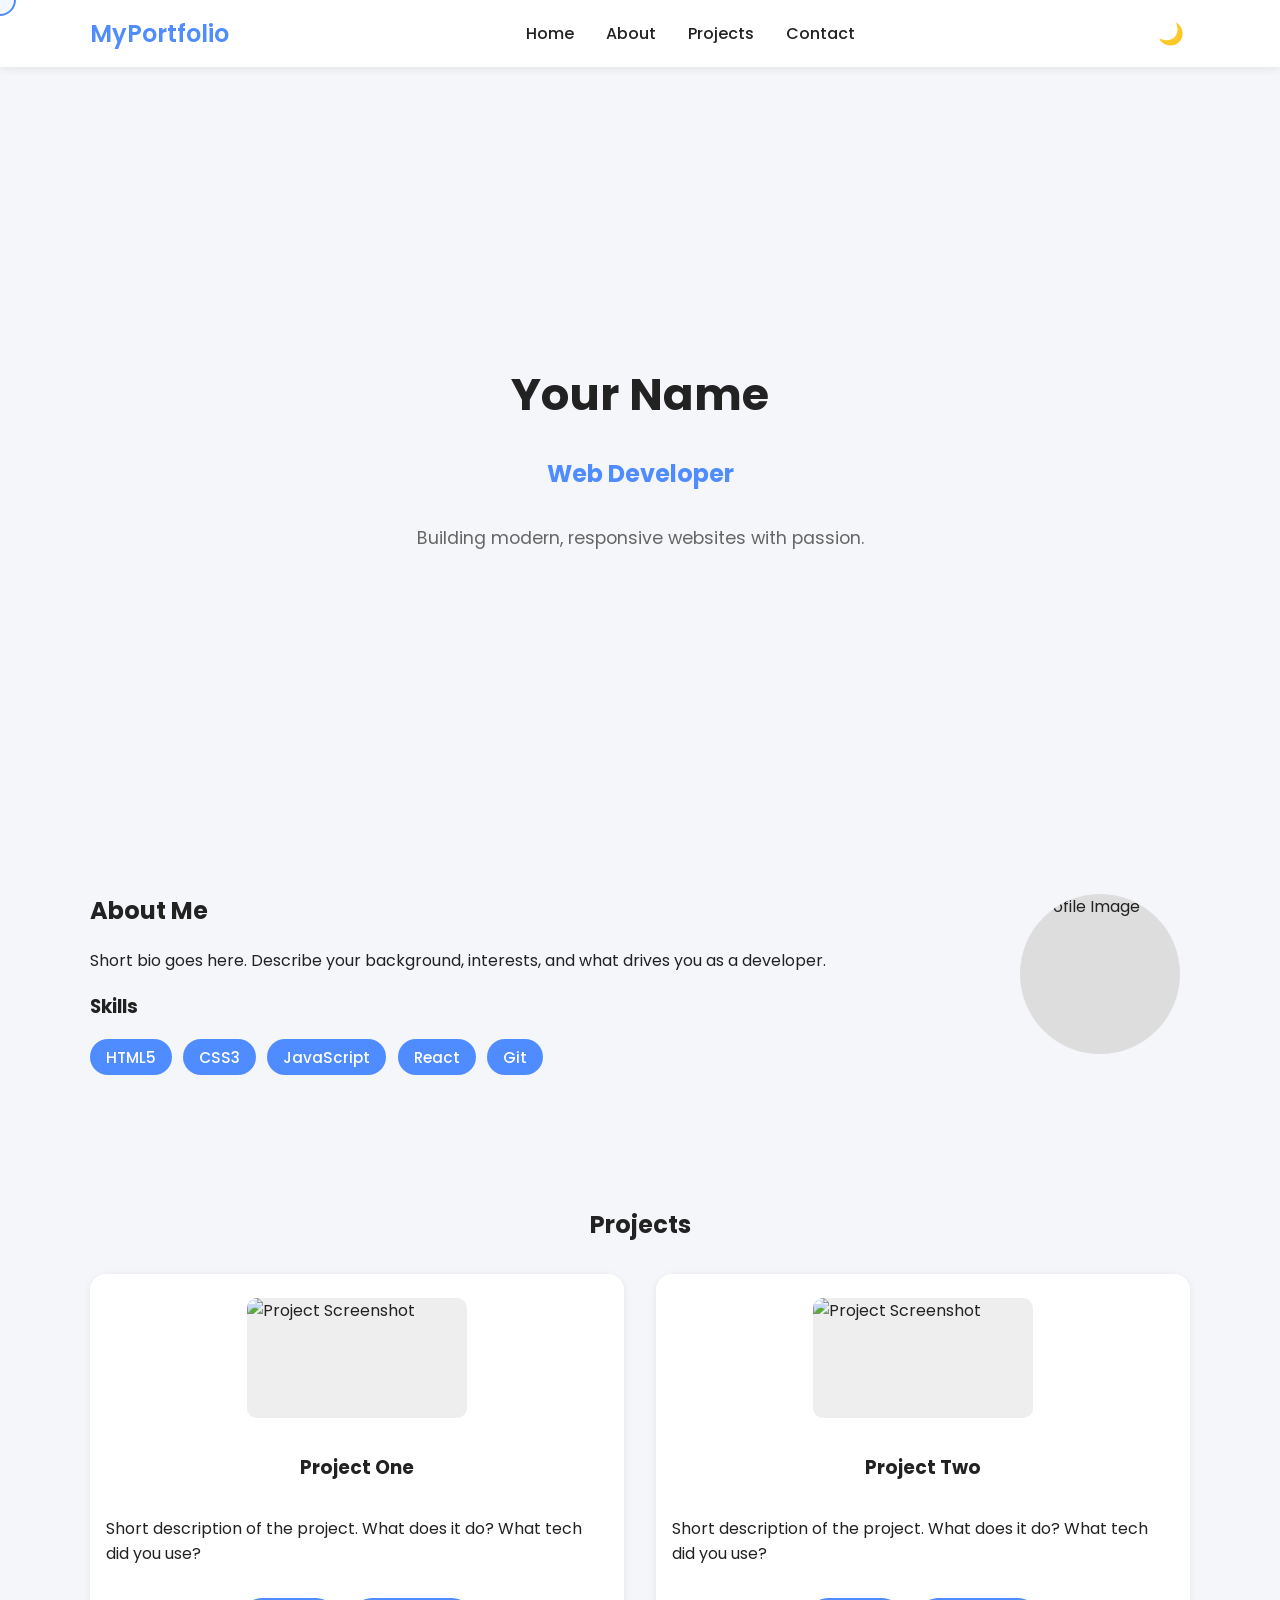
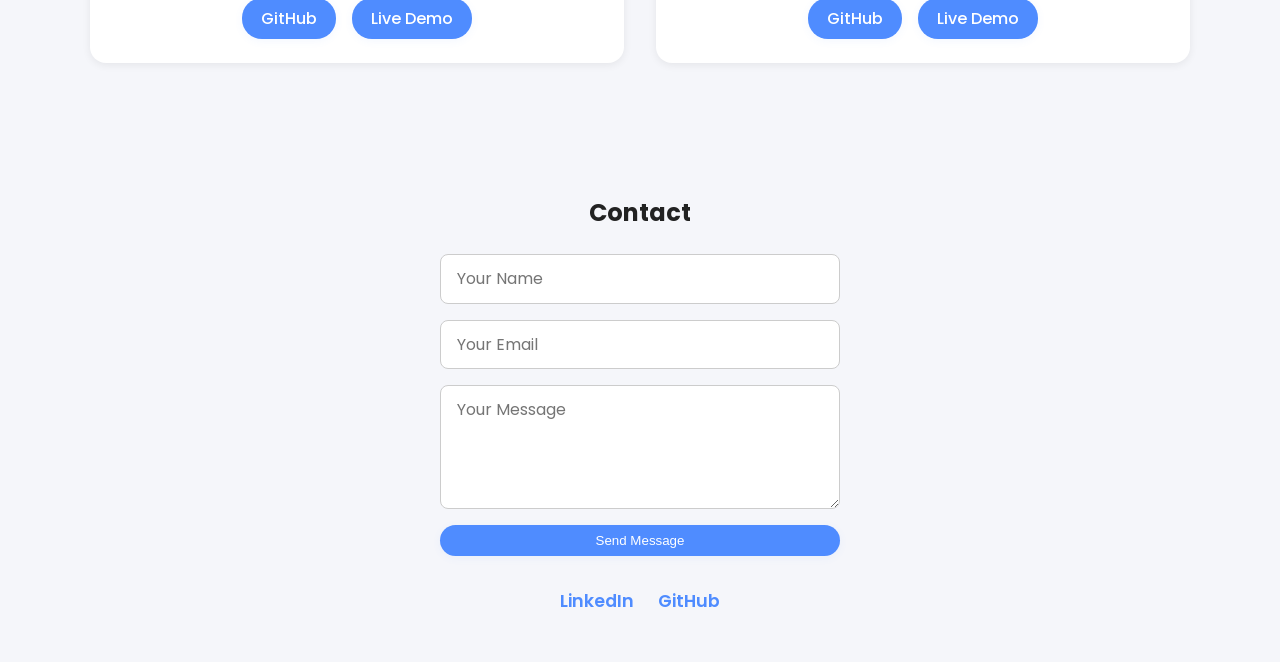
==== index.html @ bad52521 "Rename portfolio.html to index.html" ====
<!DOCTYPE html>
<html lang="en">
<head>
  <meta charset="UTF-8">
  <meta name="viewport" content="width=device-width, initial-scale=1.0">
  <title>My Portfolio</title>
  <link rel="preconnect" href="https://fonts.googleapis.com">
  <link rel="preconnect" href="https://fonts.gstatic.com" crossorigin>
  <link href="https://fonts.googleapis.com/css2?family=Poppins:wght@400;600&display=swap" rel="stylesheet">
  <link rel="stylesheet" href="assets/portfolio.css">
  <script defer src="js/portfolio.js"></script>
</head>
<body>
  <header>
    <nav class="navbar">
      <div class="logo">MyPortfolio</div>
      <ul class="nav-links">
        <li><a href="#home">Home</a></li>
        <li><a href="#about">About</a></li>
        <li><a href="#projects">Projects</a></li>
        <li><a href="#contact">Contact</a></li>
      </ul>
      <button id="mode-toggle" aria-label="Toggle dark/light mode">🌙</button>
    </nav>
  </header>
  <main>
    <section id="home" class="section home-section">
      <h1>Your Name</h1>
      <h2>Web Developer</h2>
      <p class="tagline">Building modern, responsive websites with passion.</p>
    </section>
    <section id="about" class="section about-section">
      <div class="about-content">
        <div class="about-text">
          <h2>About Me</h2>
          <p>Short bio goes here. Describe your background, interests, and what drives you as a developer.</p>
          <h3>Skills</h3>
          <ul class="skills-list">
            <li>HTML5</li>
            <li>CSS3</li>
            <li>JavaScript</li>
            <li>React</li>
            <li>Git</li>
          </ul>
        </div>
        <div class="about-image">
          <img src="assets/profile-placeholder.png" alt="Profile Image" />
        </div>
      </div>
    </section>
    <section id="projects" class="section projects-section">
      <h2>Projects</h2>
      <div class="projects-grid">
        <div class="project-card">
          <img src="assets/project1-placeholder.png" alt="Project Screenshot" />
          <h3>Project One</h3>
          <p>Short description of the project. What does it do? What tech did you use?</p>
          <div class="project-links">
            <a href="#" class="btn" target="_blank">GitHub</a>
            <a href="#" class="btn" target="_blank">Live Demo</a>
          </div>
        </div>
        <div class="project-card">
          <img src="assets/project2-placeholder.png" alt="Project Screenshot" />
          <h3>Project Two</h3>
          <p>Short description of the project. What does it do? What tech did you use?</p>
          <div class="project-links">
            <a href="#" class="btn" target="_blank">GitHub</a>
            <a href="#" class="btn" target="_blank">Live Demo</a>
          </div>
        </div>
        <!-- Add more project cards as needed -->
      </div>
    </section>
    <section id="contact" class="section contact-section">
      <h2>Contact</h2>
      <form class="contact-form">
        <input type="text" name="name" placeholder="Your Name" required />
        <input type="email" name="email" placeholder="Your Email" required />
        <textarea name="message" placeholder="Your Message" required></textarea>
        <button type="submit" class="btn">Send Message</button>
      </form>
      <div class="social-links">
        <a href="#" aria-label="LinkedIn" class="social-icon">LinkedIn</a>
        <a href="#" aria-label="GitHub" class="social-icon">GitHub</a>
        <!-- Add more social icons as needed -->
      </div>
    </section>
  </main>
  <div class="custom-cursor"></div>
</body>
</html>
---- assets/portfolio.css ----
/* Google Fonts */
body {
  font-family: 'Poppins', Arial, sans-serif;
  margin: 0;
  background: var(--bg);
  color: var(--text);
  transition: background 0.3s, color 0.3s;
}
:root {
  --bg: #f5f6fa;
  --text: #222;
  --accent: #4f8cff;
  --card-bg: #fff;
  --shadow: 0 2px 8px rgba(0,0,0,0.07);
}
body.dark {
  --bg: #181a1b;
  --text: #f5f6fa;
  --card-bg: #23272f;
  --accent: #ffb347;
}
header {
  background: var(--card-bg);
  box-shadow: var(--shadow);
  position: sticky;
  top: 0;
  z-index: 10;
}
.navbar {
  display: flex;
  align-items: center;
  justify-content: space-between;
  max-width: 1100px;
  margin: 0 auto;
  padding: 1rem 2rem;
}
.logo {
  font-weight: 600;
  font-size: 1.5rem;
  color: var(--accent);
}
.nav-links {
  list-style: none;
  display: flex;
  gap: 2rem;
  margin: 0;
  padding: 0;
}
.nav-links a {
  text-decoration: none;
  color: var(--text);
  font-weight: 500;
  transition: color 0.2s;
}
.nav-links a:hover {
  color: var(--accent);
}
#mode-toggle {
  background: none;
  border: none;
  font-size: 1.3rem;
  cursor: pointer;
  color: var(--accent);
  transition: color 0.2s;
}
.section {
  padding: 4rem 1rem 3rem 1rem;
  max-width: 1100px;
  margin: 0 auto;
}
.home-section {
  display: flex;
  flex-direction: column;
  align-items: center;
  justify-content: center;
  min-height: 70vh;
  text-align: center;
}
.home-section h1 {
  font-size: 2.8rem;
  margin-bottom: 0.5rem;
}
.home-section h2 {
  font-size: 1.5rem;
  color: var(--accent);
  margin-bottom: 1rem;
}
.tagline {
  font-size: 1.1rem;
  color: #666;
}
.about-content {
  display: flex;
  flex-wrap: wrap;
  gap: 2rem;
  align-items: center;
  justify-content: center;
}
.about-text {
  flex: 1 1 250px;
}
.about-image {
  flex: 0 0 180px;
  display: flex;
  align-items: center;
  justify-content: center;
}
.about-image img {
  width: 160px;
  height: 160px;
  border-radius: 50%;
  object-fit: cover;
  background: #ddd;
}
.skills-list {
  display: flex;
  flex-wrap: wrap;
  gap: 0.7rem;
  padding: 0;
  margin: 1rem 0 0 0;
  list-style: none;
}
.skills-list li {
  background: var(--accent);
  color: #fff;
  padding: 0.4rem 1rem;
  border-radius: 20px;
  font-size: 0.95rem;
  font-weight: 500;
}
.projects-section h2 {
  text-align: center;
  margin-bottom: 2rem;
}
.projects-grid {
  display: grid;
  grid-template-columns: repeat(auto-fit, minmax(260px, 1fr));
  gap: 2rem;
}
.project-card {
  background: var(--card-bg);
  box-shadow: var(--shadow);
  border-radius: 16px;
  padding: 1.5rem 1rem;
  display: flex;
  flex-direction: column;
  align-items: center;
  transition: transform 0.2s, box-shadow 0.2s;
  position: relative;
  overflow: hidden;
}
.project-card:hover {
  transform: translateY(-8px) scale(1.03);
  box-shadow: 0 6px 24px rgba(79,140,255,0.13);
}
.project-card img {
  width: 100%;
  max-width: 220px;
  height: 120px;
  object-fit: cover;
  border-radius: 10px;
  margin-bottom: 1rem;
  background: #eee;
}
.project-links {
  display: flex;
  gap: 1rem;
  margin-top: 1rem;
}
.btn {
  background: var(--accent);
  color: #fff;
  border: none;
  padding: 0.5rem 1.2rem;
  border-radius: 20px;
  font-weight: 500;
  cursor: pointer;
  text-decoration: none;
  transition: background 0.2s, transform 0.2s;
  box-shadow: 0 2px 8px rgba(79,140,255,0.07);
}
.btn:hover {
  background: #3566b8;
  transform: scale(1.05);
}
.contact-section h2 {
  text-align: center;
  margin-bottom: 1.5rem;
}
.contact-form {
  display: flex;
  flex-direction: column;
  gap: 1rem;
  max-width: 400px;
  margin: 0 auto 2rem auto;
}
.contact-form input,
.contact-form textarea {
  padding: 0.7rem 1rem;
  border: 1px solid #ccc;
  border-radius: 8px;
  font-size: 1rem;
  font-family: inherit;
  background: var(--card-bg);
  color: var(--text);
  transition: border 0.2s;
}
.contact-form input:focus,
.contact-form textarea:focus {
  border: 1.5px solid var(--accent);
  outline: none;
}
.contact-form textarea {
  min-height: 100px;
  resize: vertical;
}
.social-links {
  display: flex;
  justify-content: center;
  gap: 1.5rem;
}
.social-icon {
  color: var(--accent);
  font-weight: 600;
  text-decoration: none;
  font-size: 1.1rem;
  transition: color 0.2s;
}
.social-icon:hover {
  color: #3566b8;
}
/* Custom Cursor */
.custom-cursor {
  position: fixed;
  top: 0; left: 0;
  width: 28px; height: 28px;
  border: 2px solid var(--accent);
  border-radius: 50%;
  pointer-events: none;
  z-index: 9999;
  transform: translate(-50%, -50%);
  transition: background 0.2s, border 0.2s, transform 0.08s;
  background: rgba(79,140,255,0.07);
}
body.dark .custom-cursor {
  border-color: #ffb347;
  background: rgba(255,179,71,0.07);
}
/* Scroll Animations */
.section {
  opacity: 0;
  transform: translateY(40px);
  transition: opacity 0.7s, transform 0.7s;
}
.section.visible {
  opacity: 1;
  transform: none;
}
/* Responsive Design */
@media (max-width: 800px) {
  .about-content {
    flex-direction: column;
    gap: 1.5rem;
  }
  .navbar {
    flex-direction: column;
    gap: 1rem;
  }
}
@media (max-width: 500px) {
  .section {
    padding: 2.5rem 0.5rem 2rem 0.5rem;
  }
  .home-section h1 {
    font-size: 2rem;
  }
  .about-image img {
    width: 110px;
    height: 110px;
  }
  .projects-grid {
    gap: 1rem;
  }
}
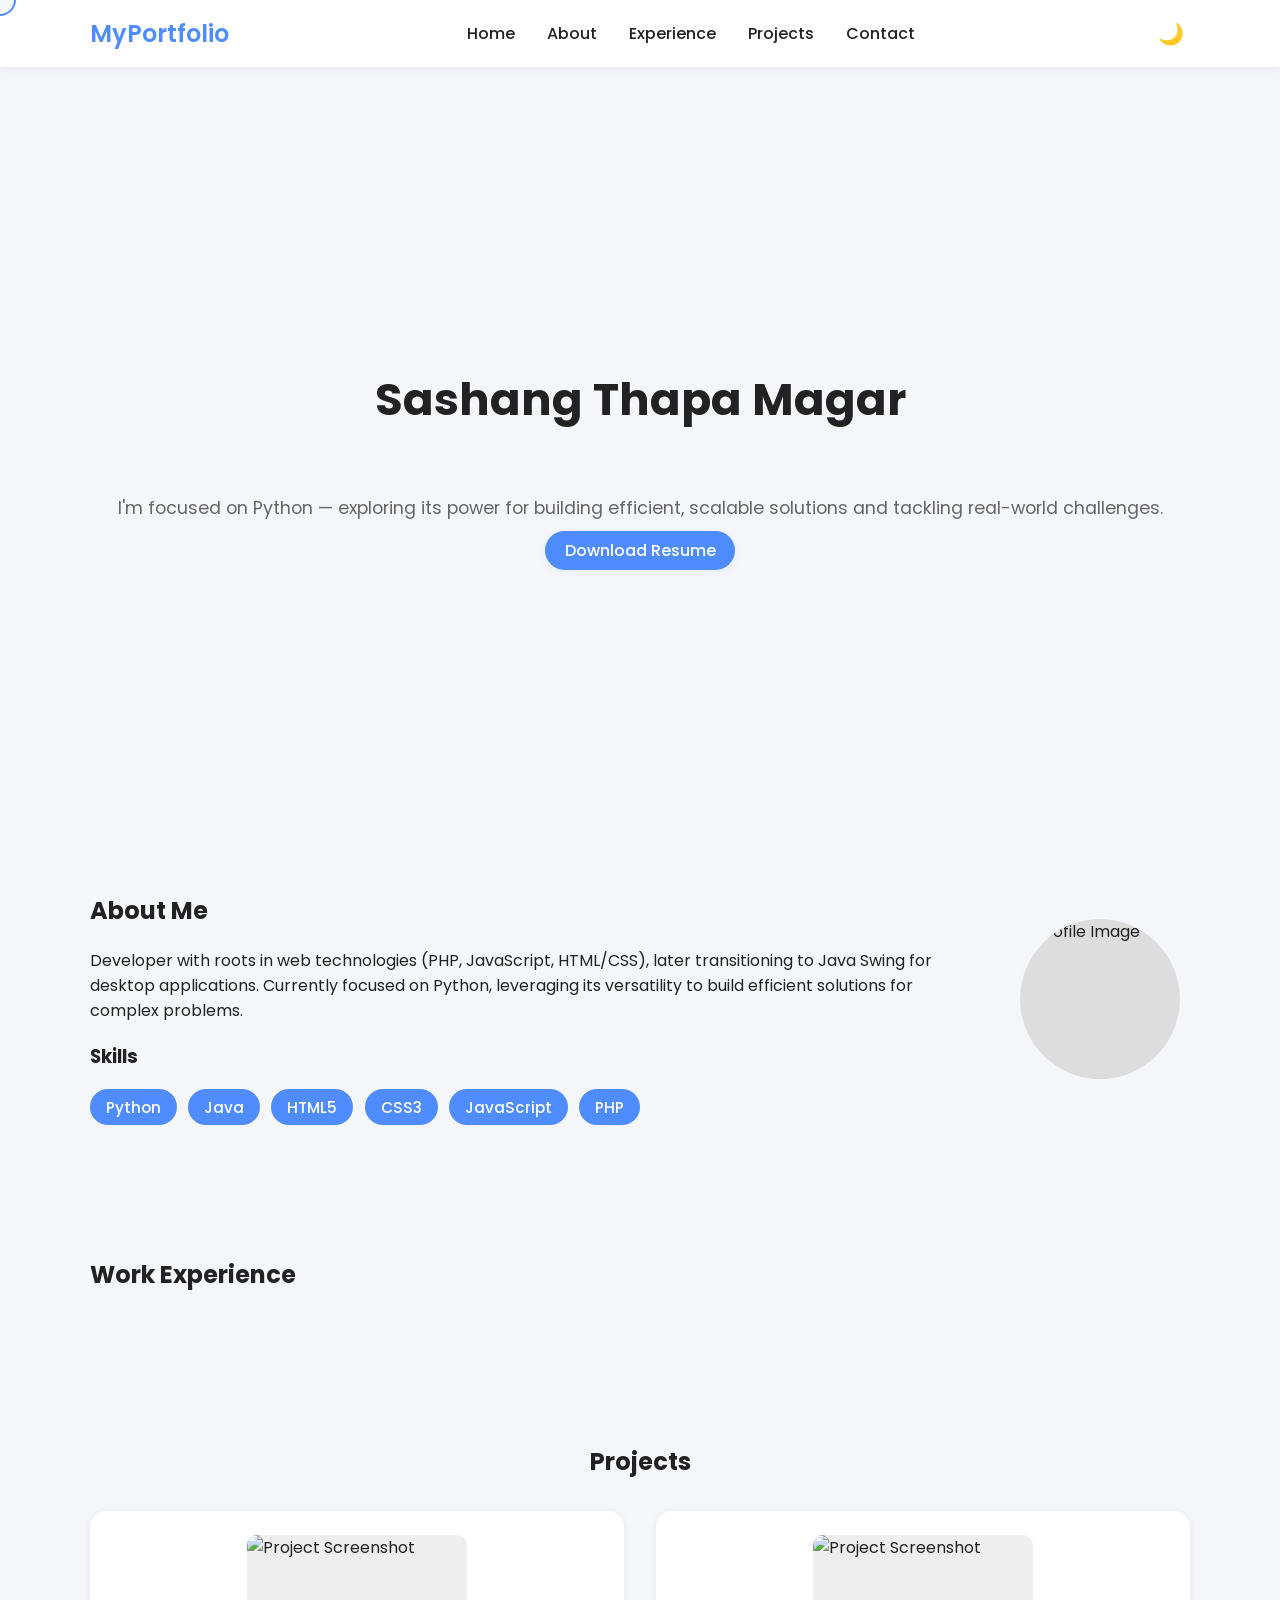
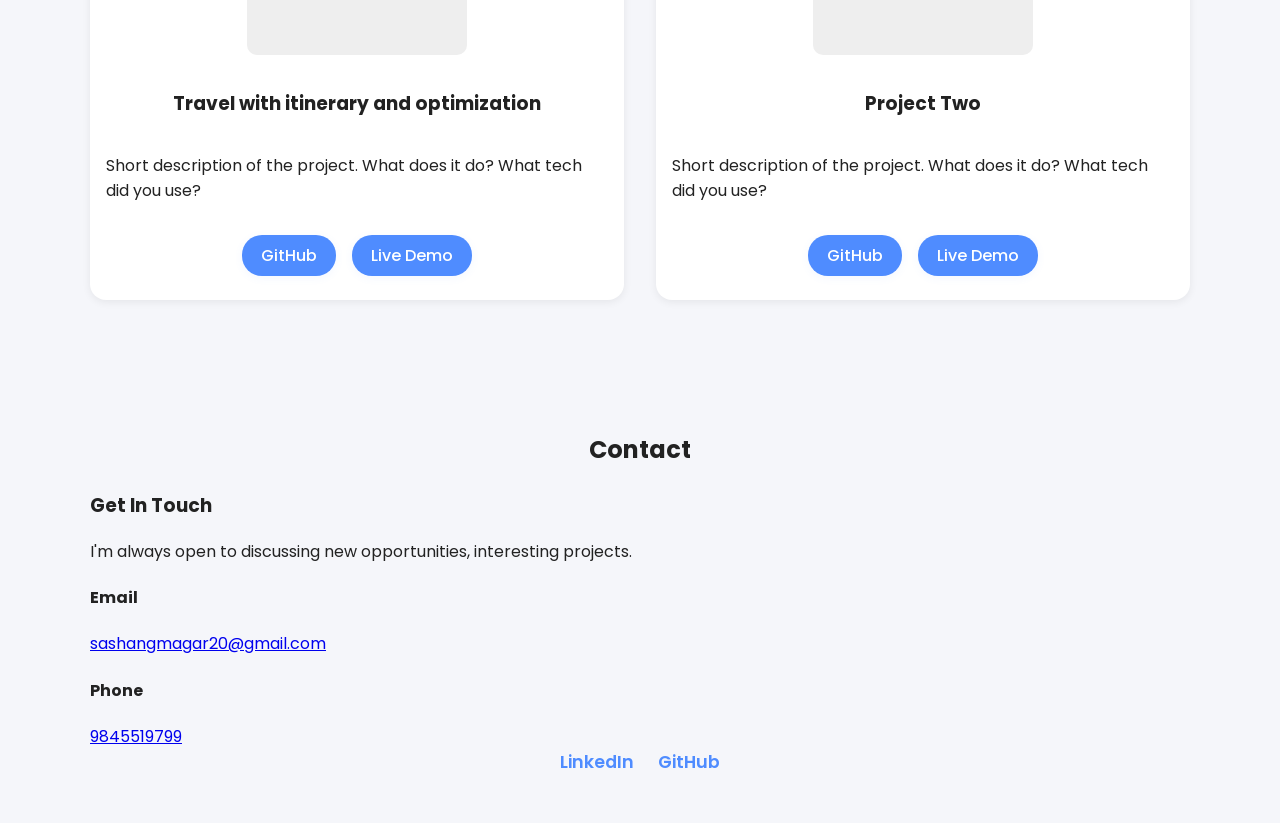
==== commit 3cb71e60: "updated portfolio" ====
--- a/index.html
+++ b/index.html
@@ -3,6 +3,7 @@
 <head>
   <meta charset="UTF-8">
   <meta name="viewport" content="width=device-width, initial-scale=1.0">
+  <meta name="description" content="Sashang Thapa Magar - Python Developer Portfolio. Experienced developer with expertise in Python, Java, and web technologies. View projects and get in touch for collaboration opportunities.">
   <title>My Portfolio</title>
   <link rel="preconnect" href="https://fonts.googleapis.com">
   <link rel="preconnect" href="https://fonts.gstatic.com" crossorigin>
@@ -17,6 +18,7 @@
       <ul class="nav-links">
         <li><a href="#home">Home</a></li>
         <li><a href="#about">About</a></li>
+        <li><a href="#experience">Experience</a></li>
         <li><a href="#projects">Projects</a></li>
         <li><a href="#contact">Contact</a></li>
       </ul>
@@ -25,22 +27,27 @@
   </header>
   <main>
     <section id="home" class="section home-section">
-      <h1>Your Name</h1>
-      <h2>Web Developer</h2>
-      <p class="tagline">Building modern, responsive websites with passion.</p>
+      <h1>Sashang Thapa Magar</h1>
+      <h2></h2>
+      <p class="tagline"> I'm focused on Python — exploring its power for building efficient, scalable solutions and tackling real-world challenges.</p>
+      <div class="home-actions">
+        <a href="assets/resume.pdf" class="btn" download>Download Resume</a>
+      </div>
     </section>
     <section id="about" class="section about-section">
       <div class="about-content">
         <div class="about-text">
           <h2>About Me</h2>
-          <p>Short bio goes here. Describe your background, interests, and what drives you as a developer.</p>
+          <p>Developer with roots in web technologies (PHP, JavaScript, HTML/CSS), later transitioning to Java Swing for desktop applications. Currently focused on Python, leveraging its versatility to build efficient solutions for complex problems.</p>
           <h3>Skills</h3>
           <ul class="skills-list">
+            <li>Python</li>
+            <li>Java</li>
             <li>HTML5</li>
             <li>CSS3</li>
             <li>JavaScript</li>
-            <li>React</li>
-            <li>Git</li>
+            <li>PHP</li>
+
           </ul>
         </div>
         <div class="about-image">
@@ -48,12 +55,59 @@
         </div>
       </div>
     </section>
+    <section id="experience" class="section experience-section">
+      <h2>Work Experience</h2>
+      <div class="experience-timeline">
+        <!-- <div class="experience-item">
+          <div class="experience-header">
+            <h3>Senior Python Developer</h3>
+            <span class="company">Tech Company Name</span>
+            <span class="duration">2022 - Present</span>
+          </div>
+          <p>Leading development of scalable Python applications, mentoring junior developers, and implementing best practices for code quality and performance optimization.</p>
+          <ul class="experience-details">
+            <li>Developed and maintained multiple Python-based web applications</li>
+            <li>Implemented automated testing and CI/CD pipelines</li>
+            <li>Collaborated with cross-functional teams to deliver high-quality software</li>
+            <li>Optimized database queries and application performance</li>
+          </ul>
+        </div>
+        <div class="experience-item">
+          <div class="experience-header">
+            <h3>Java Developer</h3>
+            <span class="company">Previous Company</span>
+            <span class="duration">2020 - 2022</span>
+          </div>
+          <p>Developed desktop applications using Java Swing and contributed to web application development using Java technologies.</p>
+          <ul class="experience-details">
+            <li>Built user-friendly desktop applications with Java Swing</li>
+            <li>Developed RESTful APIs using Spring Boot</li>
+            <li>Worked with MySQL and PostgreSQL databases</li>
+            <li>Participated in code reviews and technical discussions</li>
+          </ul>
+        </div>
+        <div class="experience-item">
+          <div class="experience-header">
+            <h3>Web Developer</h3>
+            <span class="company">First Company</span>
+            <span class="duration">2018 - 2020</span>
+          </div>
+          <p>Started career in web development, creating responsive websites and web applications using PHP, JavaScript, HTML, and CSS.</p>
+          <ul class="experience-details">
+            <li>Developed responsive websites and web applications</li>
+            <li>Worked with PHP frameworks and JavaScript libraries</li>
+            <li>Implemented front-end designs and user interfaces</li>
+            <li>Maintained and updated existing web applications</li>
+          </ul>
+        </div> -->
+      </div>
+    </section>
     <section id="projects" class="section projects-section">
       <h2>Projects</h2>
       <div class="projects-grid">
         <div class="project-card">
           <img src="assets/project1-placeholder.png" alt="Project Screenshot" />
-          <h3>Project One</h3>
+          <h3>Travel with itinerary and optimization</h3>
           <p>Short description of the project. What does it do? What tech did you use?</p>
           <div class="project-links">
             <a href="#" class="btn" target="_blank">GitHub</a>
@@ -74,19 +128,29 @@
     </section>
     <section id="contact" class="section contact-section">
       <h2>Contact</h2>
-      <form class="contact-form">
-        <input type="text" name="name" placeholder="Your Name" required />
-        <input type="email" name="email" placeholder="Your Email" required />
-        <textarea name="message" placeholder="Your Message" required></textarea>
-        <button type="submit" class="btn">Send Message</button>
-      </form>
+      <div class="contact-info">
+        <div class="contact-item">
+          <h3>Get In Touch</h3>
+          <p>I'm always open to discussing new opportunities, interesting projects.</p>
+        </div>
+        <div class="contact-details">
+          <div class="contact-method">
+            <h4>Email</h4>
+            <a href="mailto:your.email@example.com">sashangmagar20@gmail.com</a>
+          </div>
+          <div class="contact-method">
+            <h4>Phone</h4>
+            <a href="tel:+1234567890">9845519799</a>
+          </div>
+        </div>
+      </div>
       <div class="social-links">
-        <a href="#" aria-label="LinkedIn" class="social-icon">LinkedIn</a>
-        <a href="#" aria-label="GitHub" class="social-icon">GitHub</a>
+        <a href="https://www.linkedin.com/in/sashang-magar/" aria-label="LinkedIn" class="social-icon">LinkedIn</a>
+        <a href="https://github.com/sashang-magar" aria-label="GitHub" class="social-icon">GitHub</a>
         <!-- Add more social icons as needed -->
       </div>
     </section>
   </main>
   <div class="custom-cursor"></div>
 </body>
-</html> 
+</html> 
